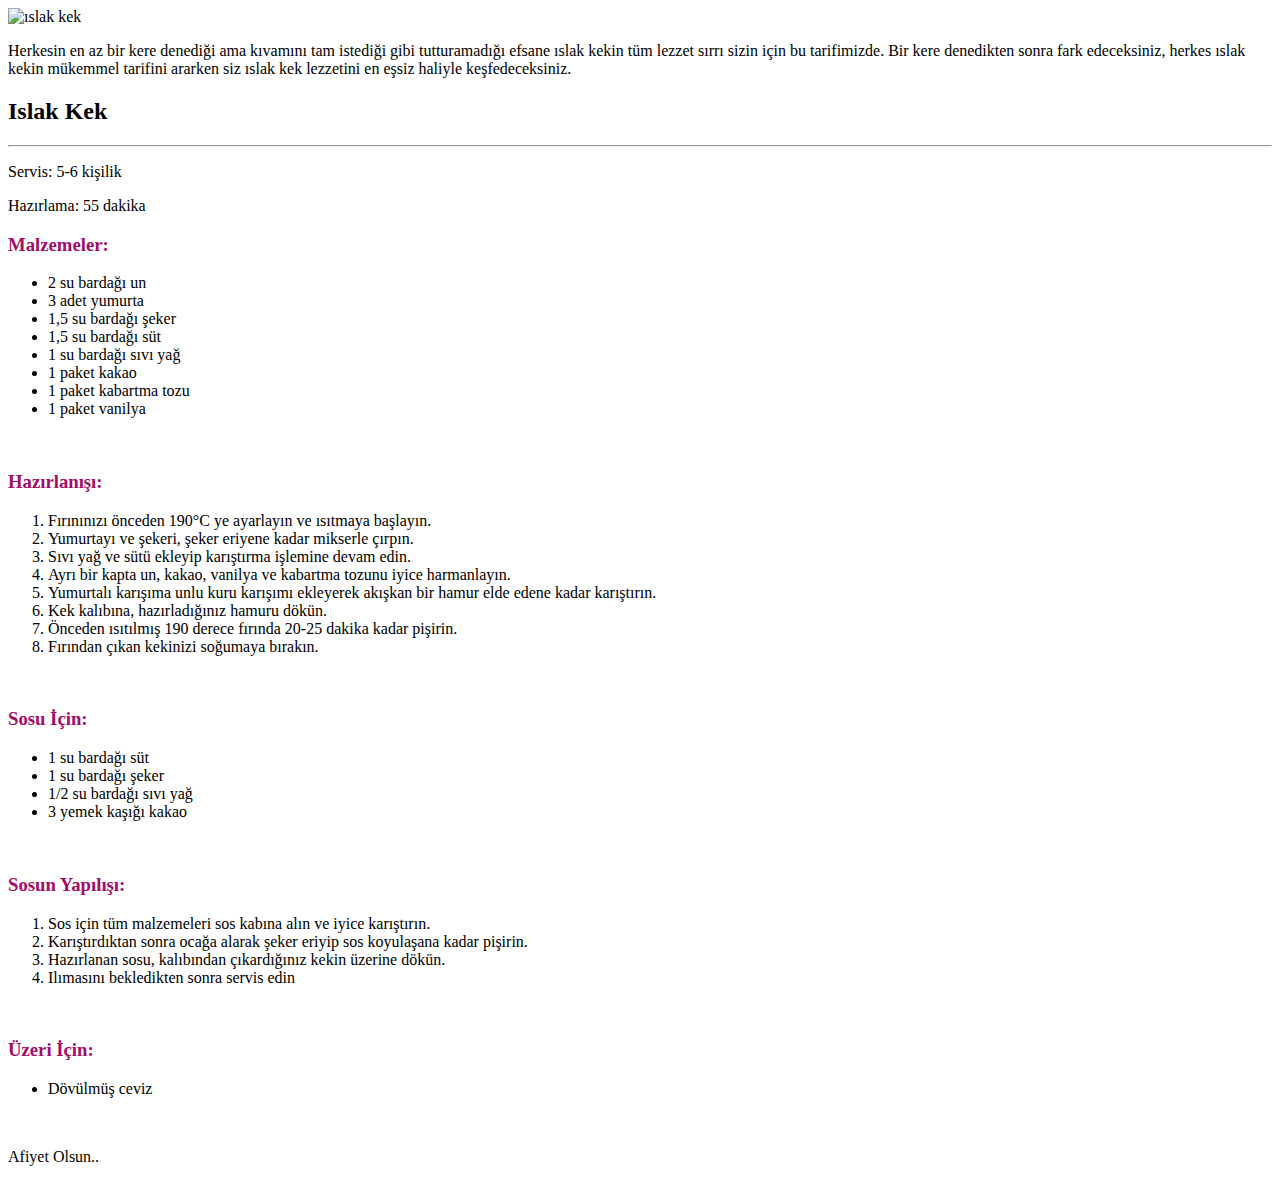
==== HTML ÖDEV/HTML ÖDEV3/index.html @ 2b582542 "html ödev 3" ====
<!DOCTYPE html>
<html lang="tr">
<head>
    <meta charset="UTF-8">
    <meta name="viewport" content="width=device-width, initial-scale=1.0">
    <title>Islak Kek Tarifi</title>
</head>
<body>
    <style>
    h3{color: #a40c6a; }
    </style>
    <img height="300" src="https://www.soke.com.tr/Files/tarifler/_slak_Kek/_slak_Kek_2.jpg" alt="ıslak kek">
    <p>
    Herkesin en az bir kere denediği ama kıvamını tam istediği gibi tutturamadığı efsane ıslak kekin tüm lezzet sırrı sizin için bu tarifimizde. Bir kere denedikten sonra fark edeceksiniz, herkes ıslak kekin mükemmel tarifini ararken siz ıslak kek lezzetini en eşsiz haliyle keşfedeceksiniz.
    </p>
    <h2>Islak Kek</h2>
    <hr> 
     <p>Servis: 5-6 kişilik</p>
     <p>Hazırlama: 55 dakika</p>
    <h3>Malzemeler:</h3>                                
    <ul>
        <li>2 su bardağı un</li>
        <li>3 adet yumurta</li>
        <li>1,5 su bardağı şeker</li>
        <li>1,5 su bardağı süt</li>
        <li>1 su bardağı sıvı yağ</li>
        <li>1 paket kakao</li>
        <li>1 paket kabartma tozu</li>
        <li>1 paket vanilya</li>
    </ul>
    <br>
    <h3>Hazırlanışı:</h3>
    <ol>
        <li>Fırınınızı önceden 190°C ye ayarlayın ve ısıtmaya başlayın.</li>
        <li>Yumurtayı ve şekeri, şeker eriyene kadar mikserle çırpın.</li>
        <li>Sıvı yağ ve sütü ekleyip karıştırma işlemine devam edin.</li>
        <li>Ayrı bir kapta un, kakao, vanilya ve kabartma tozunu iyice harmanlayın.</li>
        <li>Yumurtalı karışıma unlu kuru karışımı ekleyerek akışkan bir hamur elde edene kadar karıştırın.</li>
        <li>Kek kalıbına, hazırladığınız hamuru dökün.</li>
        <li>Önceden ısıtılmış 190 derece fırında 20-25 dakika kadar pişirin.</li>
        <li>Fırından çıkan kekinizi soğumaya bırakın.</li>
    </ol>
    <br>
    <h3>Sosu İçin:</h3>
    <ul>
        <li>1 su bardağı süt</li>
        <li>1 su bardağı şeker </li>
        <li>1/2 su bardağı sıvı yağ </li>
        <li>3 yemek kaşığı kakao</li>
    </ul>
    <br>
    <h3>Sosun Yapılışı:</h3>
    <ol>
        <li>Sos için tüm malzemeleri sos kabına alın ve iyice karıştırın.</li>
        <li>Karıştırdıktan sonra ocağa alarak şeker eriyip sos koyulaşana kadar pişirin.</li>
        <li>Hazırlanan sosu, kalıbından çıkardığınız kekin üzerine dökün.</li>
        <li>Ilımasını bekledikten sonra servis edin </li>
    </ol>
    <br>
    <h3>Üzeri İçin:</h3>
    <ul>
        <li>Dövülmüş ceviz </li>
    </ul>
    <br>
    <p>Afiyet Olsun..</p>
</body>
</html>
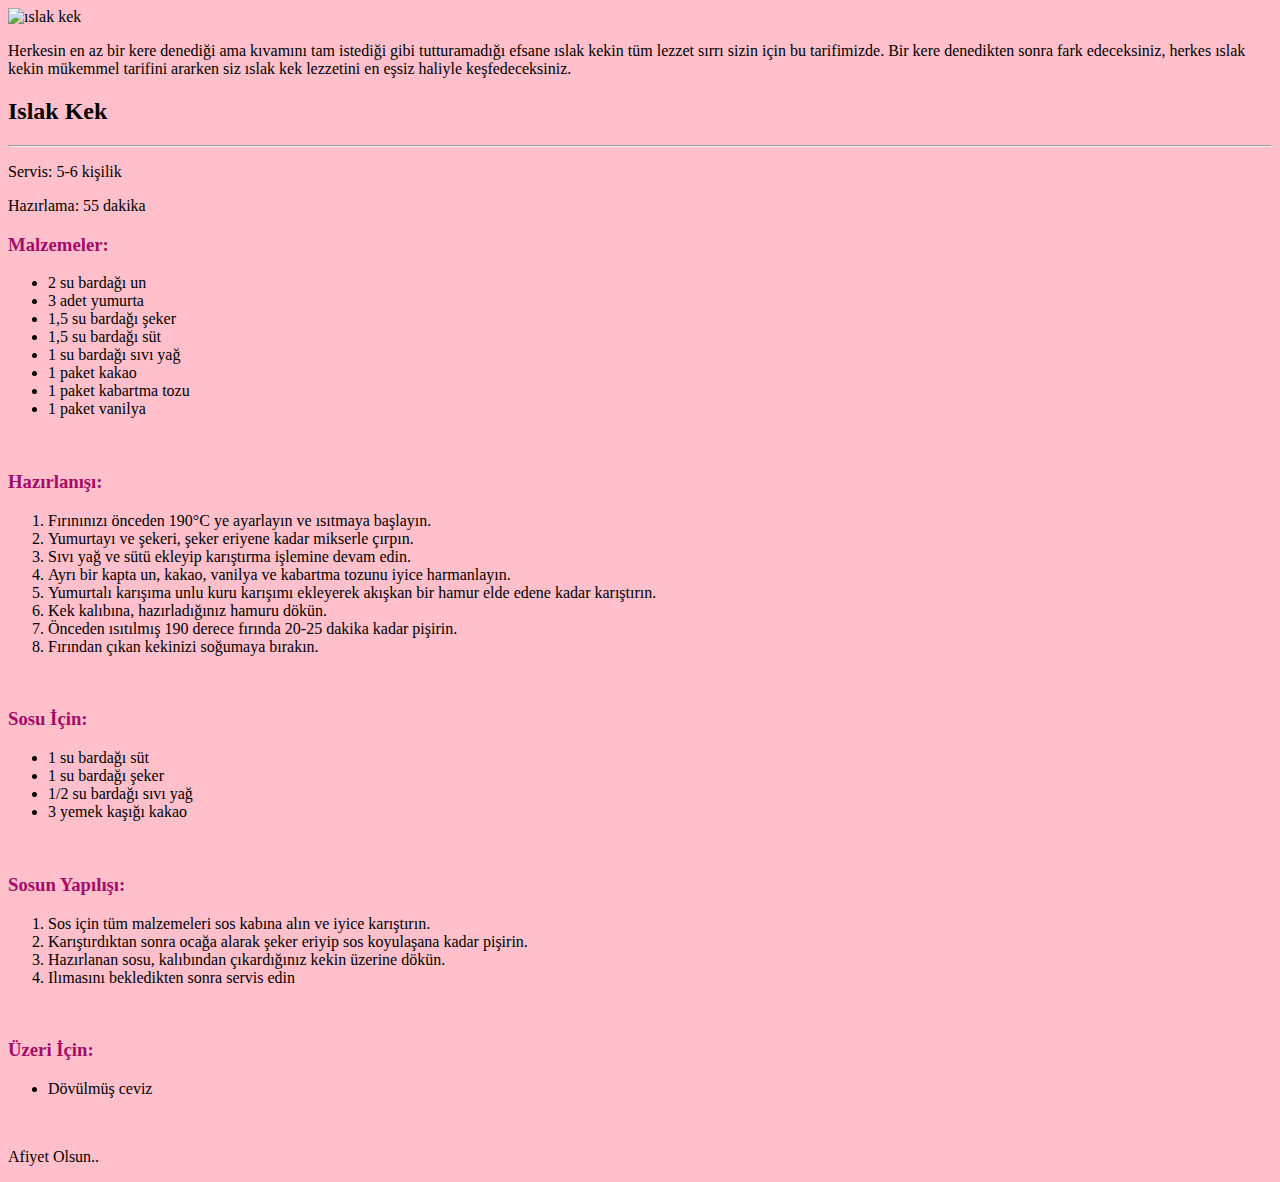
==== commit 283e0ce8: "özellik eklendi" ====
--- a/HTML ÖDEV/HTML ÖDEV3/index.html
+++ b/HTML ÖDEV/HTML ÖDEV3/index.html
@@ -5,7 +5,7 @@
     <meta name="viewport" content="width=device-width, initial-scale=1.0">
     <title>Islak Kek Tarifi</title>
 </head>
-<body>
+<body bgcolor="pink"> 
     <style>
     h3{color: #a40c6a; }
     </style>
